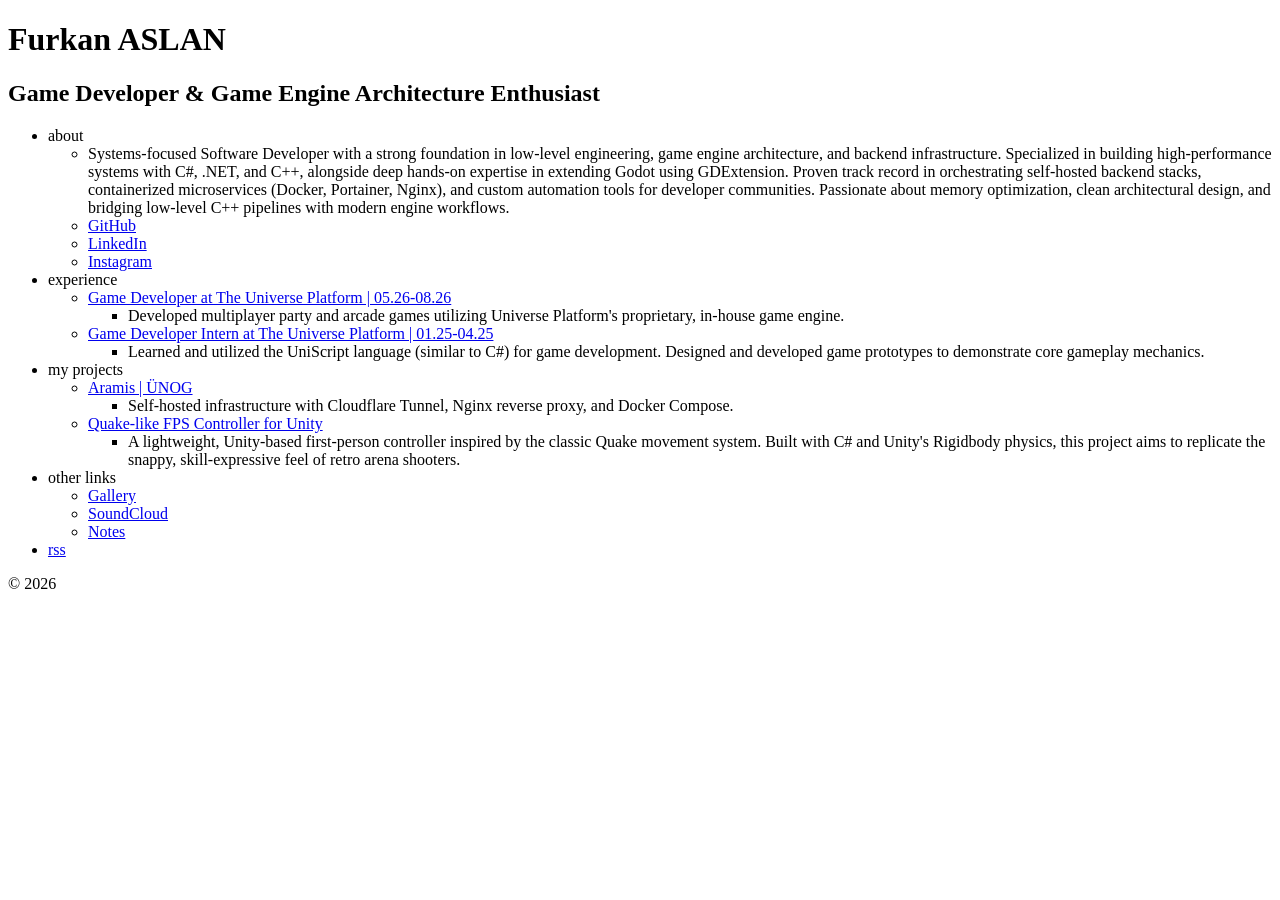
==== public/index.html @ a7cec1be "init." ====
<!DOCTYPE html>
<html lang="en"><head>
	<meta name="generator" content="Hugo 0.164.0"><script src="/livereload.js?mindelay=10&amp;v=2&amp;port=1313&amp;path=livereload" data-no-instant defer></script>
  <meta charset="utf-8" />
  <meta http-equiv="X-UA-Compatible" content="IE=edge" />
  <meta name="viewport" content="width=device-width, initial-scale=1" />
  

  <title>
    
      
    
  </title>


  <link rel="shortcut icon" type="image/x-icon" href="/" />
  
  
  
  <link rel="stylesheet" href="//localhost:1313/css/main.900100e9dbee2d56c58fac8bb717037cae7e26a9c36c29d2ff587bdd65f0cbbe510b41d81a3bb234919cdfdc7550d786b2fab70c8fc507772d732fe097106d12.css" integrity="sha512-kAEA6dvuLVbFj6yLtxcDfK5&#43;JqnDbCnS/1h73WXwy75RC0HYGjuyNJGc39x1UNeGsvq3DI/FB3ctcy/glxBtEg==" />
  
</head>
<body a="auto">
        <main class="page-content" aria-label="Content">
            <div class="w">

<header>
    <h1></h1></header>
<h1 id="furkan-aslan">Furkan ASLAN</h1>
<h2 id="game-developer--game-engine-architecture-enthusiast">Game Developer &amp; Game Engine Architecture Enthusiast</h2>

<ul><li>about</li>
            <ul><li>Systems-focused Software Developer with a strong foundation in low-level engineering, game engine architecture, and backend infrastructure. Specialized in building high-performance systems with C#, .NET, and C++, alongside deep hands-on expertise in extending Godot using GDExtension. Proven track record in orchestrating self-hosted backend stacks, containerized microservices (Docker, Portainer, Nginx), and custom automation tools for developer communities. Passionate about memory optimization, clean architectural design, and bridging low-level C++ pipelines with modern engine workflows.</li><li><a href="https://github.com/fixin0">GitHub</a></li><li><a href="https://www.linkedin.com/in/furkan-a-4b33b7323/">LinkedIn</a></li><li><a href="https://www.instagram.com/furkanakafixin">Instagram</a></li></ul>
<li>experience</li>
            <ul><li><a href="https://theuniverse.now/">Game Developer at The Universe Platform | 05.26-08.26</a></li>
            <ul><li>Developed multiplayer party and arcade games utilizing Universe Platform's proprietary, in-house game engine.</li></ul>
<li><a href="https://theuniverse.now/">Game Developer Intern at The Universe Platform | 01.25-04.25</a></li>
            <ul><li>Learned and utilized the UniScript language (similar to C#) for game development. Designed and developed game prototypes to demonstrate core gameplay mechanics.</li></ul>
</ul>
<li>my projects</li>
            <ul><li><a href="https://github.com/unoghub/app-aramis">Aramis | ÜNOG</a></li>
            <ul><li>Self-hosted infrastructure with Cloudflare Tunnel, Nginx reverse proxy, and Docker Compose.</li></ul>
<li><a href="https://github.com/fixin0/BasicQuakeLikeFPSController">Quake-like FPS Controller for Unity</a></li>
            <ul><li>A lightweight, Unity-based first-person controller inspired by the classic Quake movement system. Built with C# and Unity's Rigidbody physics, this project aims to replicate the snappy, skill-expressive feel of retro arena shooters.</li></ul>
</ul>
<li>other links</li>
            <ul><li><a href="https://gallery.fixin.dev/">Gallery</a></li><li><a href="https://soundcloud.com/furkan-529265297">SoundCloud</a></li><li><a href="https://notes.fixin.dev/">Notes</a></li></ul>
<li><a href="/index.xml">rss</a></li></ul>



                
    
    
        
        <footer class="site-footer">
            <p>&copy; 2026 </p>
        </footer>
    


            </div>
        </main>
    </body>
</html>
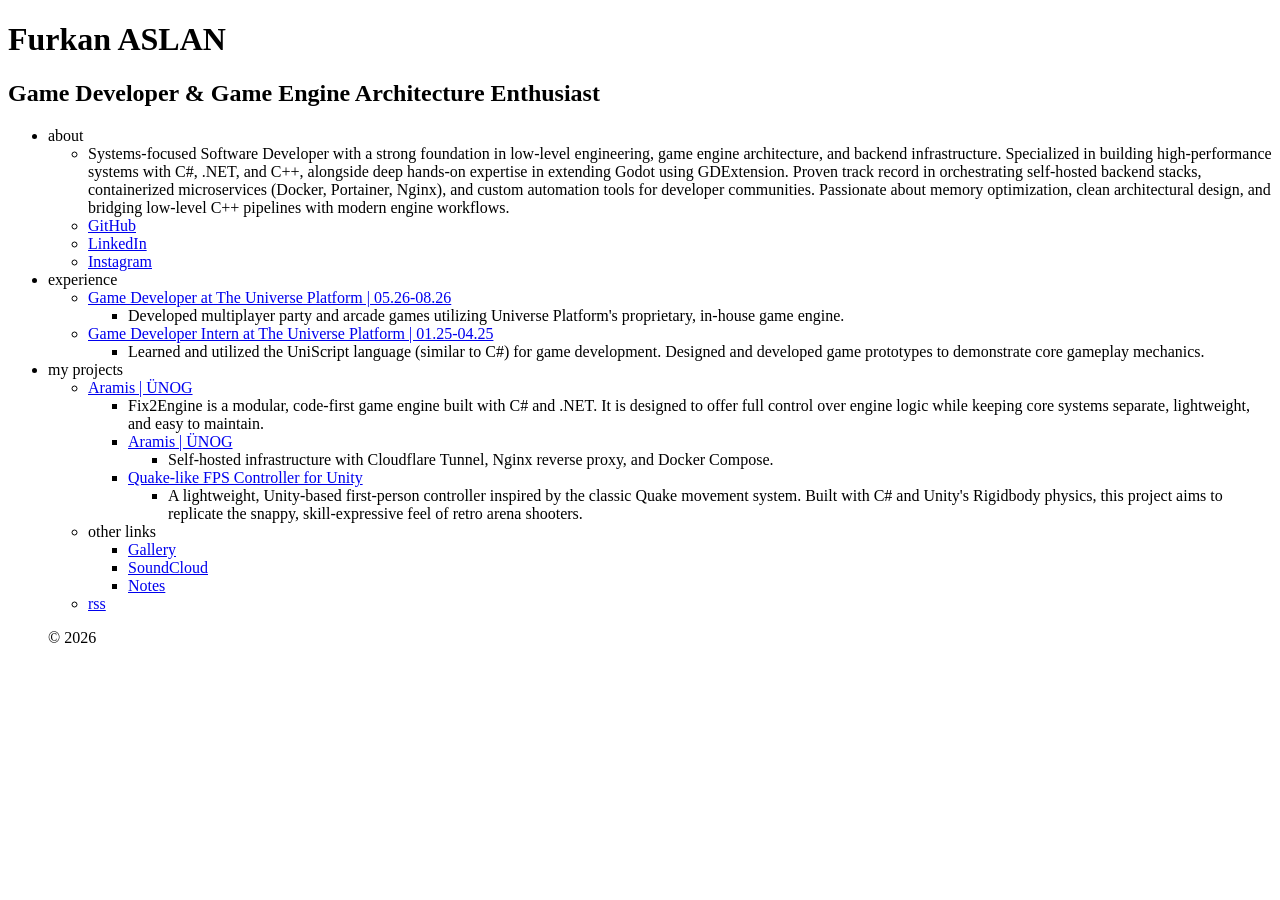
==== commit 4f605bff: "Update index.html" ====
--- a/public/index.html
+++ b/public/index.html
@@ -17,7 +17,7 @@
   
   
   
-  <link rel="stylesheet" href="//localhost:1313/css/main.900100e9dbee2d56c58fac8bb717037cae7e26a9c36c29d2ff587bdd65f0cbbe510b41d81a3bb234919cdfdc7550d786b2fab70c8fc507772d732fe097106d12.css" integrity="sha512-kAEA6dvuLVbFj6yLtxcDfK5&#43;JqnDbCnS/1h73WXwy75RC0HYGjuyNJGc39x1UNeGsvq3DI/FB3ctcy/glxBtEg==" />
+  <link rel="stylesheet" href="//localhost:1313/css/main.cb8056129a679498ed44c1b6c2abb0ad974164eed5f3aa17a6897fd5b603f1ea87a1f72018087330632b46e52f7713686c8c355b14e3dd66c13c9aae929bba1d.css" integrity="sha512-y4BWEppnlJjtRMG2wquwrZdBZO7V86oXpol/1bYD8eqHofcgGAhzMGMrRuUvdxNobIw1WxTj3WbBPJqukpu6HQ==" />
   
 </head>
 <body a="auto">
@@ -38,10 +38,13 @@
             <ul><li>Learned and utilized the UniScript language (similar to C#) for game development. Designed and developed game prototypes to demonstrate core gameplay mechanics.</li></ul>
 </ul>
 <li>my projects</li>
+            <ul><li><a href="https://github.com/fixin0/Fix2Engine">Aramis | ÜNOG</a></li>
+            <ul><li>Fix2Engine is a modular, code-first game engine built with C# and .NET. It is designed to offer full control over engine logic while keeping core systems separate, lightweight, and easy to maintain.</li></ul>
             <ul><li><a href="https://github.com/unoghub/app-aramis">Aramis | ÜNOG</a></li>
             <ul><li>Self-hosted infrastructure with Cloudflare Tunnel, Nginx reverse proxy, and Docker Compose.</li></ul>
 <li><a href="https://github.com/fixin0/BasicQuakeLikeFPSController">Quake-like FPS Controller for Unity</a></li>
             <ul><li>A lightweight, Unity-based first-person controller inspired by the classic Quake movement system. Built with C# and Unity's Rigidbody physics, this project aims to replicate the snappy, skill-expressive feel of retro arena shooters.</li></ul>
+            
 </ul>
 <li>other links</li>
             <ul><li><a href="https://gallery.fixin.dev/">Gallery</a></li><li><a href="https://soundcloud.com/furkan-529265297">SoundCloud</a></li><li><a href="https://notes.fixin.dev/">Notes</a></li></ul>
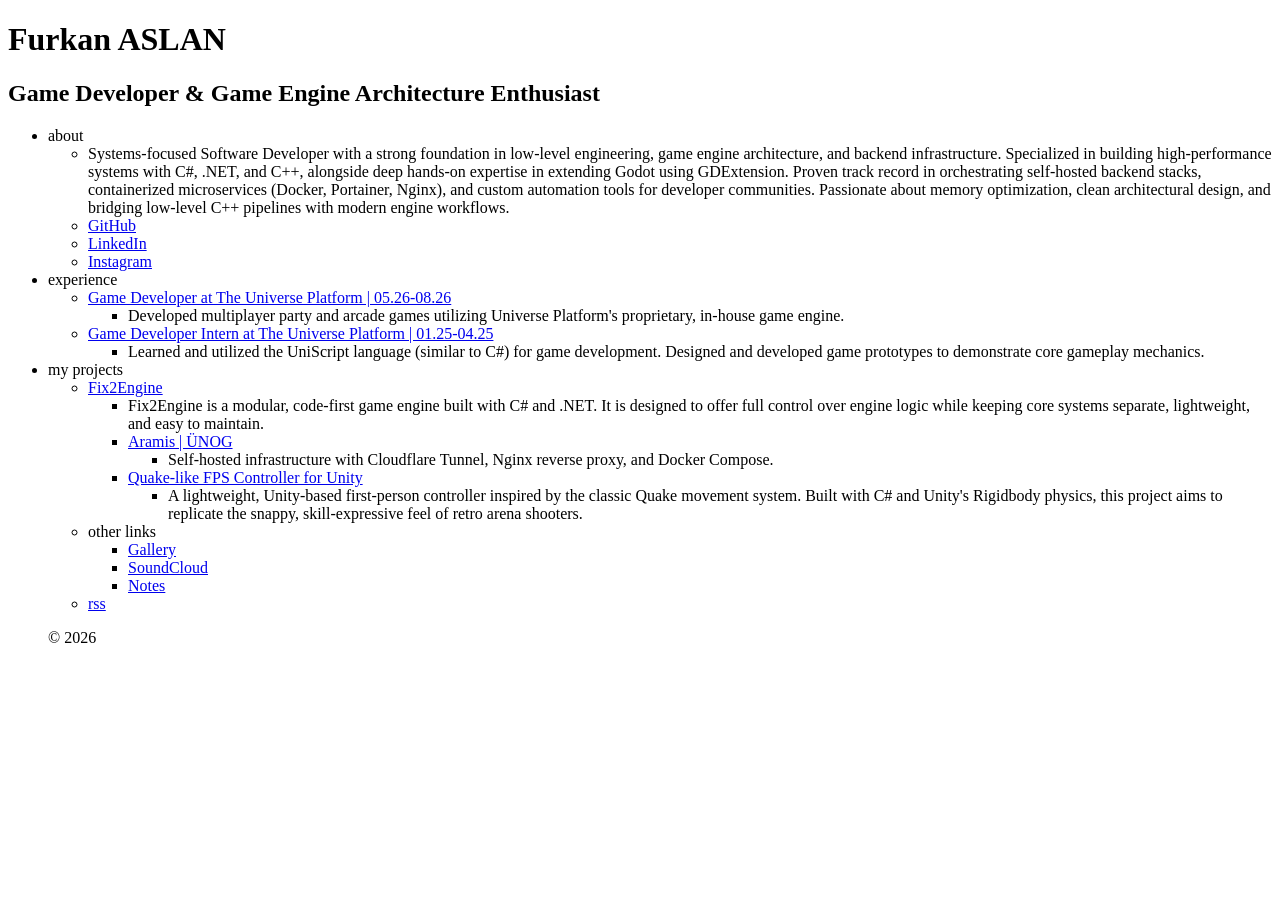
==== commit 8599ca5d: "Update index.html" ====
--- a/public/index.html
+++ b/public/index.html
@@ -38,7 +38,7 @@
             <ul><li>Learned and utilized the UniScript language (similar to C#) for game development. Designed and developed game prototypes to demonstrate core gameplay mechanics.</li></ul>
 </ul>
 <li>my projects</li>
-            <ul><li><a href="https://github.com/fixin0/Fix2Engine">Aramis | ÜNOG</a></li>
+            <ul><li><a href="https://github.com/fixin0/Fix2Engine">Fix2Engine</a></li>
             <ul><li>Fix2Engine is a modular, code-first game engine built with C# and .NET. It is designed to offer full control over engine logic while keeping core systems separate, lightweight, and easy to maintain.</li></ul>
             <ul><li><a href="https://github.com/unoghub/app-aramis">Aramis | ÜNOG</a></li>
             <ul><li>Self-hosted infrastructure with Cloudflare Tunnel, Nginx reverse proxy, and Docker Compose.</li></ul>
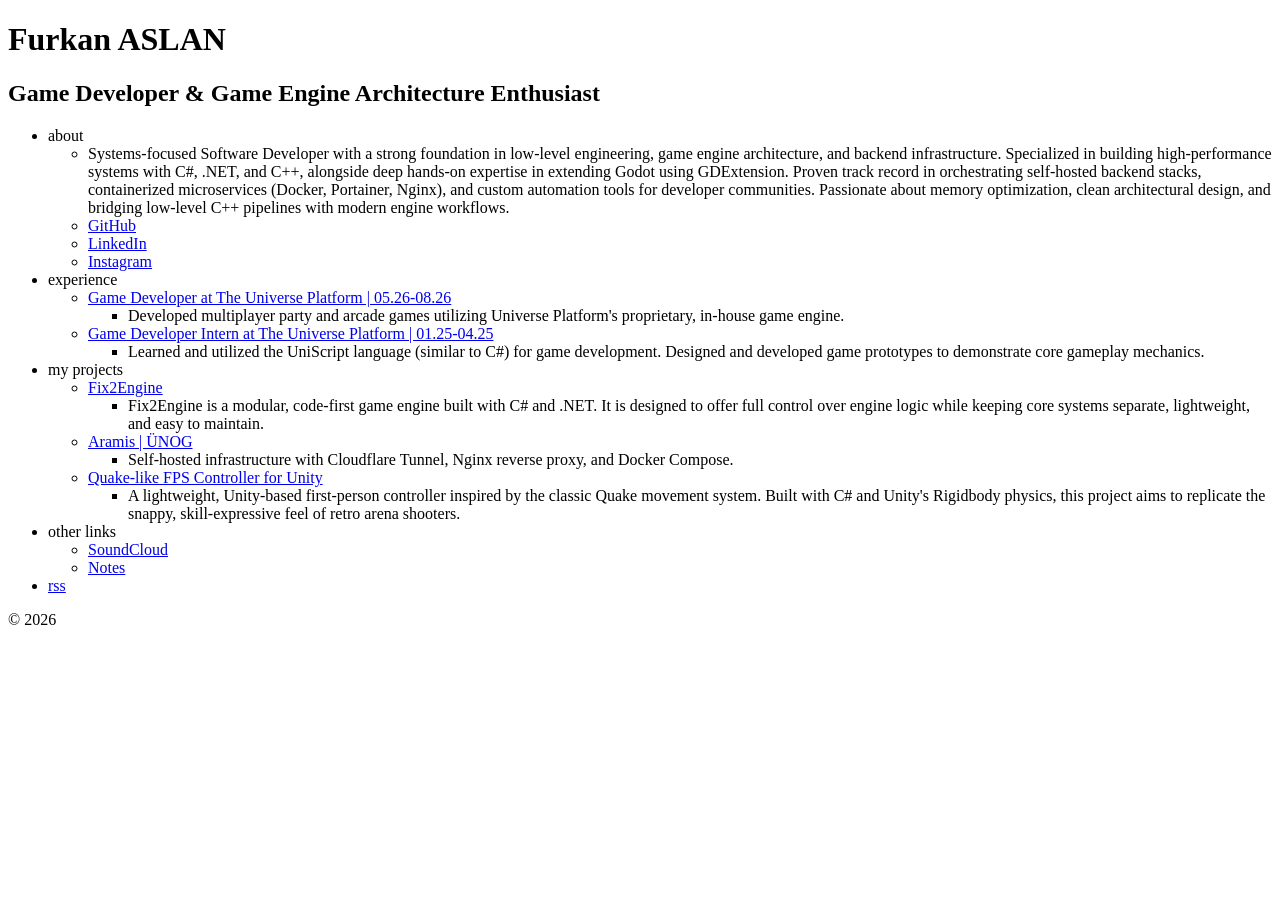
==== commit b161f8b3: "*" ====
--- a/public/index.html
+++ b/public/index.html
@@ -1,6 +1,6 @@
 <!DOCTYPE html>
 <html lang="en"><head>
-	<meta name="generator" content="Hugo 0.164.0"><script src="/livereload.js?mindelay=10&amp;v=2&amp;port=1313&amp;path=livereload" data-no-instant defer></script>
+	<meta name="generator" content="Hugo 0.164.0">
   <meta charset="utf-8" />
   <meta http-equiv="X-UA-Compatible" content="IE=edge" />
   <meta name="viewport" content="width=device-width, initial-scale=1" />
@@ -17,7 +17,7 @@
   
   
   
-  <link rel="stylesheet" href="//localhost:1313/css/main.cb8056129a679498ed44c1b6c2abb0ad974164eed5f3aa17a6897fd5b603f1ea87a1f72018087330632b46e52f7713686c8c355b14e3dd66c13c9aae929bba1d.css" integrity="sha512-y4BWEppnlJjtRMG2wquwrZdBZO7V86oXpol/1bYD8eqHofcgGAhzMGMrRuUvdxNobIw1WxTj3WbBPJqukpu6HQ==" />
+  <link rel="stylesheet" href="/css/main.93ccae061cdb09813271975aacd806c427ffcdbb47580a668ac9c04376e1c43c7a564e6063ffb795a1b7755ed93088cbc9fc9e0ea338f872b91407cefc1b9a4e.css" integrity="sha512-k8yuBhzbCYEycZdarNgGxCf/zbtHWApmisnAQ3bhxDx6Vk5gY/&#43;3laG3dV7ZMIjLyfyeDqM4&#43;HK5FAfO/BuaTg==" />
   
 </head>
 <body a="auto">
@@ -40,14 +40,13 @@
 <li>my projects</li>
             <ul><li><a href="https://github.com/fixin0/Fix2Engine">Fix2Engine</a></li>
             <ul><li>Fix2Engine is a modular, code-first game engine built with C# and .NET. It is designed to offer full control over engine logic while keeping core systems separate, lightweight, and easy to maintain.</li></ul>
-            <ul><li><a href="https://github.com/unoghub/app-aramis">Aramis | ÜNOG</a></li>
+<li><a href="https://github.com/unoghub/app-aramis">Aramis | ÜNOG</a></li>
             <ul><li>Self-hosted infrastructure with Cloudflare Tunnel, Nginx reverse proxy, and Docker Compose.</li></ul>
 <li><a href="https://github.com/fixin0/BasicQuakeLikeFPSController">Quake-like FPS Controller for Unity</a></li>
             <ul><li>A lightweight, Unity-based first-person controller inspired by the classic Quake movement system. Built with C# and Unity's Rigidbody physics, this project aims to replicate the snappy, skill-expressive feel of retro arena shooters.</li></ul>
-            
 </ul>
 <li>other links</li>
-            <ul><li><a href="https://gallery.fixin.dev/">Gallery</a></li><li><a href="https://soundcloud.com/furkan-529265297">SoundCloud</a></li><li><a href="https://notes.fixin.dev/">Notes</a></li></ul>
+            <ul><li><a href="https://soundcloud.com/furkan-529265297">SoundCloud</a></li><li><a href="https://notes.fixin.dev/">Notes</a></li></ul>
 <li><a href="/index.xml">rss</a></li></ul>
 
 
